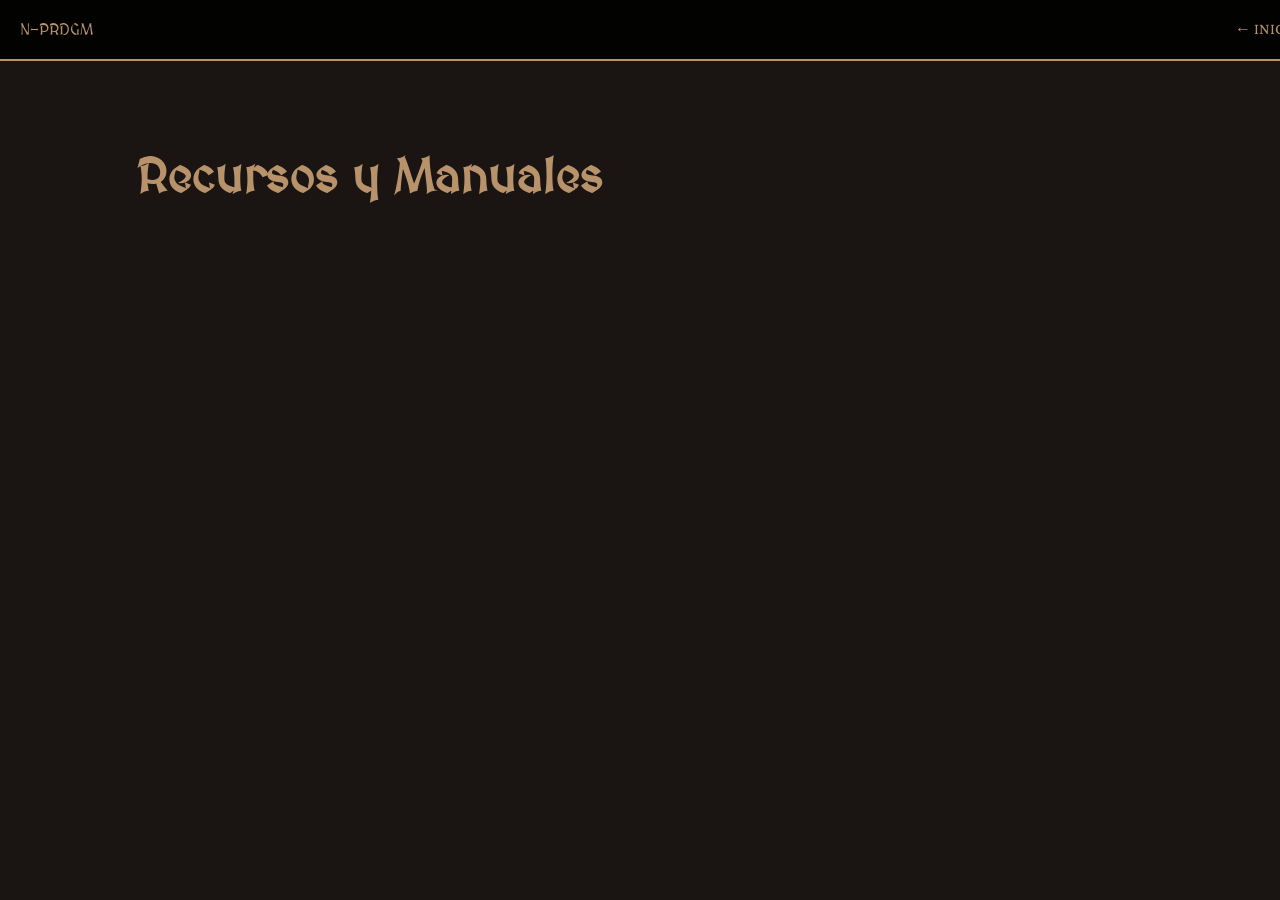
==== descargables.html @ 6b027f43 "Rename descargables to descargables.html" ====
<!DOCTYPE html>
<html lang="es">
<head>
<meta charset="UTF-8">
<title>N-PRDGM | Recursos</title>
<link href="https://fonts.googleapis.com/css2?family=Crimson+Pro:wght@400;700&family=MedievalSharp&display=swap" rel="stylesheet">
<style>
    :root { --oro: #b8926a; --tierra: #1a1512; --pergamino: #e8dcc4; }
    body { background: var(--tierra); color: var(--pergamino); font-family: 'Crimson Pro', serif; padding: 100px 10%; }
    nav { position: fixed; width: 100%; top: 0; left: 0; padding: 20px; background: rgba(0,0,0,0.9); border-bottom: 2px solid var(--oro); display: flex; justify-content: space-between; z-index: 100; }
    .scroll-item { background: #2d241e; border-left: 5px solid var(--oro); margin-bottom: 20px; padding: 20px; display: flex; justify-content: space-between; align-items: center; }
    .btn-download { color: var(--oro); text-decoration: none; border: 1px solid var(--oro); padding: 5px 15px; font-family: 'MedievalSharp'; }
</style>
</head>
<body>
<nav>
    <span style="font-family:'MedievalSharp'; color:var(--oro);">N-PRDGM</span>
    <a href="index.html" style="color:var(--oro); text-decoration:none;">← INICIO</a>
</nav>
<h2 style="font-family:'MedievalSharp'; color:var(--oro); font-size:3rem; margin-bottom:40px;">Recursos y Manuales</h2>
<div id="recursos-list">
    </div>

<script>
    async function cargarRecursos() {
        const SHEET_ID = '13Qqp0VlWF94msoKVss6cRxKvtpxkpds_5V4wdIGPmfE';
        const url = `https://docs.google.com/spreadsheets/d/${SHEET_ID}/gviz/tq?tqx=out:csv`;
        const resp = await fetch(url);
        const data = await resp.text();
        const filas = data.split('\n').slice(1);
        const contenedor = document.getElementById('recursos-list');

        filas.forEach(f => {
            const [sec, tit, desc, lnk] = f.split(/,(?=(?:[^"]*"[^"]*")*[^"]*$)/).map(c => c.replace(/"/g, '').trim());
            if(sec === 'Descargables') {
                contenedor.innerHTML += `
                <div class="scroll-item">
                    <div>
                        <h4 style="color:var(--oro); font-family:'MedievalSharp';">${tit}</h4>
                        <p>${desc}</p>
                    </div>
                    <a href="${lnk}" class="btn-download" target="_blank">DESCARGAR</a>
                </div>`;
            }
        });
    }
    cargarRecursos();
</script>
</body>
</html>
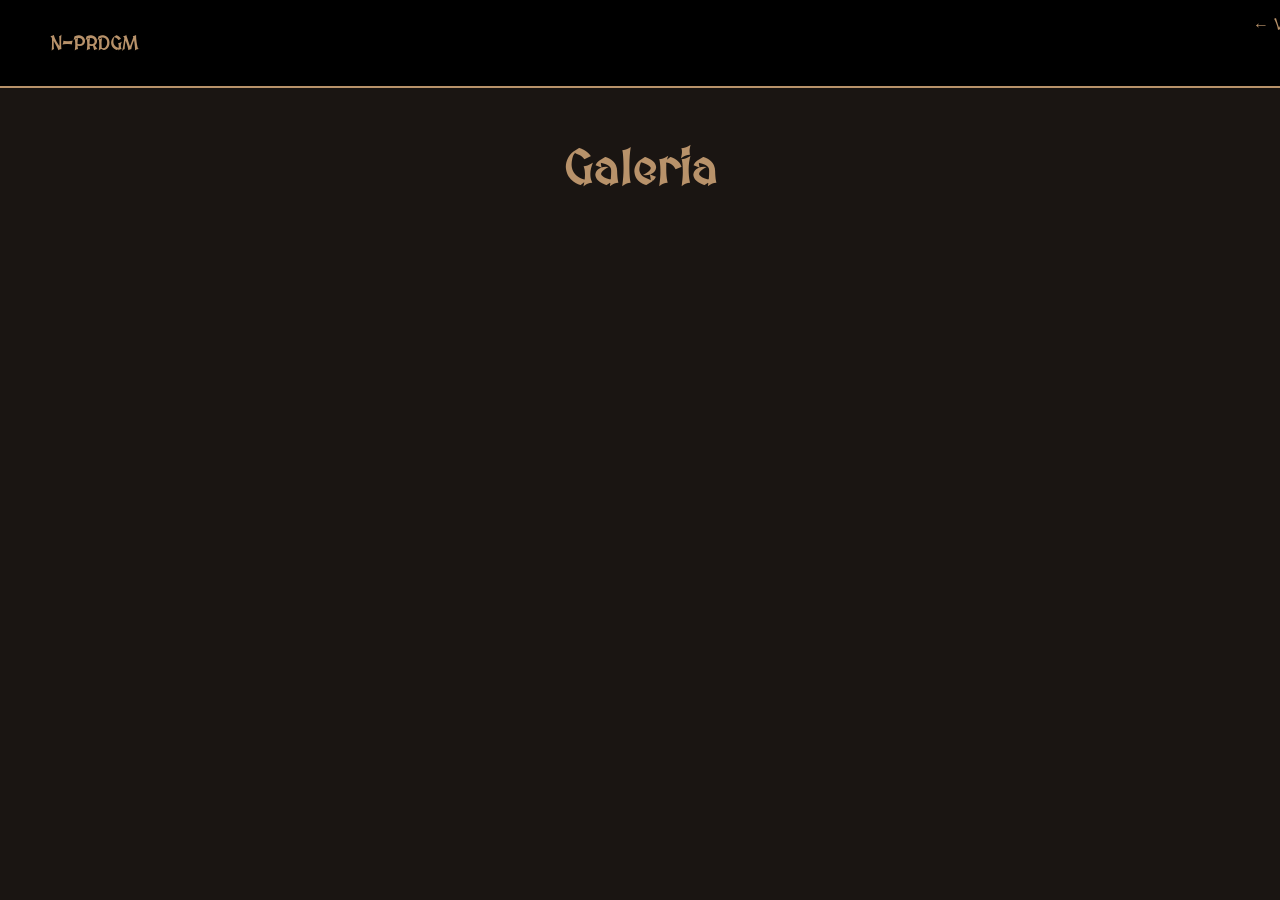
==== commit 05dd4dfa: "Refactor descargables.html for improved layout and styles" ====
--- a/descargables.html
+++ b/descargables.html
@@ -1,50 +1,59 @@
 <!DOCTYPE html>
 <html lang="es">
 <head>
-<meta charset="UTF-8">
-<title>N-PRDGM | Recursos</title>
-<link href="https://fonts.googleapis.com/css2?family=Crimson+Pro:wght@400;700&family=MedievalSharp&display=swap" rel="stylesheet">
-<style>
-    :root { --oro: #b8926a; --tierra: #1a1512; --pergamino: #e8dcc4; }
-    body { background: var(--tierra); color: var(--pergamino); font-family: 'Crimson Pro', serif; padding: 100px 10%; }
-    nav { position: fixed; width: 100%; top: 0; left: 0; padding: 20px; background: rgba(0,0,0,0.9); border-bottom: 2px solid var(--oro); display: flex; justify-content: space-between; z-index: 100; }
-    .scroll-item { background: #2d241e; border-left: 5px solid var(--oro); margin-bottom: 20px; padding: 20px; display: flex; justify-content: space-between; align-items: center; }
-    .btn-download { color: var(--oro); text-decoration: none; border: 1px solid var(--oro); padding: 5px 15px; font-family: 'MedievalSharp'; }
-</style>
+    <meta charset="UTF-8">
+    <meta name="viewport" content="width=device-width, initial-scale=1.0">
+    <title>N-PRDGM | Repositorio</title>
+    <link href="https://fonts.googleapis.com/css2?family=Crimson+Pro:wght@400;700&family=MedievalSharp&display=swap" rel="stylesheet">
+    <style>
+        :root { --oro: #b8926a; --tierra: #1a1512; --musgo: #2a332a; --pergamino: #d7ccc8; }
+        body { background: var(--tierra); color: var(--pergamino); font-family: 'Crimson Pro', serif; margin: 0; padding-top: 100px; }
+        nav { position: fixed; width: 100%; top: 0; display: flex; justify-content: space-between; padding: 15px 50px; background: #000; border-bottom: 2px solid var(--oro); z-index: 1000; }
+        h1, h2 { font-family: 'MedievalSharp'; color: var(--oro); text-align: center; }
+        .grid { display: grid; grid-template-columns: repeat(auto-fit, minmax(300px, 1fr)); gap: 30px; padding: 40px 10%; }
+        .card { background: rgba(45, 36, 30, 0.6); border: 1px solid var(--oro); padding: 20px; transition: 0.3s; }
+        .card img, .card iframe { width: 100%; aspect-ratio: 16/9; border: 1px solid var(--oro); margin-bottom: 15px; }
+        .btn-link { display: inline-block; padding: 10px 20px; border: 1px solid var(--oro); color: white; text-decoration: none; font-family: 'MedievalSharp'; background: var(--musgo); font-size: 0.8rem; }
+    </style>
 </head>
 <body>
-<nav>
-    <span style="font-family:'MedievalSharp'; color:var(--oro);">N-PRDGM</span>
-    <a href="index.html" style="color:var(--oro); text-decoration:none;">← INICIO</a>
-</nav>
-<h2 style="font-family:'MedievalSharp'; color:var(--oro); font-size:3rem; margin-bottom:40px;">Recursos y Manuales</h2>
-<div id="recursos-list">
-    </div>
+    <nav>
+        <h1 style="font-size: 1.2rem;">N-PRDGM</h1>
+        <a href="index.html" style="color:var(--oro); text-decoration:none; font-family:'MedievalSharp';">← VOLVER</a>
+    </nav>
 
-<script>
-    async function cargarRecursos() {
+    <h2 id="titulo-seccion" style="font-size: 3rem; margin-top: 40px;">Cargando...</h2>
+    <main id="app" class="grid"></main>
+
+    <script>
         const SHEET_ID = '13Qqp0VlWF94msoKVss6cRxKvtpxkpds_5V4wdIGPmfE';
-        const url = `https://docs.google.com/spreadsheets/d/${SHEET_ID}/gviz/tq?tqx=out:csv`;
-        const resp = await fetch(url);
-        const data = await resp.text();
-        const filas = data.split('\n').slice(1);
-        const contenedor = document.getElementById('recursos-list');
+        // CAMBIÁ ESTO EN CADA ARCHIVO: 'Galeria', 'Cursos', 'Descargables', 'Historico' o 'Amigas'
+        const SECCION_FILTRO = 'Galeria'; 
 
-        filas.forEach(f => {
-            const [sec, tit, desc, lnk] = f.split(/,(?=(?:[^"]*"[^"]*")*[^"]*$)/).map(c => c.replace(/"/g, '').trim());
-            if(sec === 'Descargables') {
-                contenedor.innerHTML += `
-                <div class="scroll-item">
-                    <div>
-                        <h4 style="color:var(--oro); font-family:'MedievalSharp';">${tit}</h4>
-                        <p>${desc}</p>
-                    </div>
-                    <a href="${lnk}" class="btn-download" target="_blank">DESCARGAR</a>
-                </div>`;
-            }
-        });
-    }
-    cargarRecursos();
-</script>
+        async function init() {
+            document.getElementById('titulo-seccion').innerText = SECCION_FILTRO;
+            const url = `https://docs.google.com/spreadsheets/d/${SHEET_ID}/gviz/tq?tqx=out:csv`;
+            const resp = await fetch(url);
+            const csv = await resp.text();
+            const rows = csv.split('\n').slice(1);
+            const app = document.getElementById('app');
+
+            rows.forEach(row => {
+                const [sec, tit, desc, lnk, img] = row.split(/,(?=(?:[^"]*"[^"]*")*[^"]*$)/).map(c => c.replace(/"/g, '').trim());
+                if (sec.toLowerCase() === SECCION_FILTRO.toLowerCase()) {
+                    let media = lnk.includes('youtube') ? `<iframe src="https://www.youtube.com/embed/${lnk.split('v=')[1] || lnk.split('/').pop()}" frameborder="0" allowfullscreen></iframe>` : `<img src="${img || 'https://via.placeholder.com/400'}">`;
+                    
+                    app.innerHTML += `
+                        <article class="card">
+                            ${media}
+                            <h4 style="font-family:'MedievalSharp'; color:var(--oro); margin-bottom:10px;">${tit}</h4>
+                            <p>${desc}</p>
+                            ${lnk ? `<a href="${lnk}" target="_blank" class="btn-link">ABRIR</a>` : ''}
+                        </article>`;
+                }
+            });
+        }
+        init();
+    </script>
 </body>
 </html>
